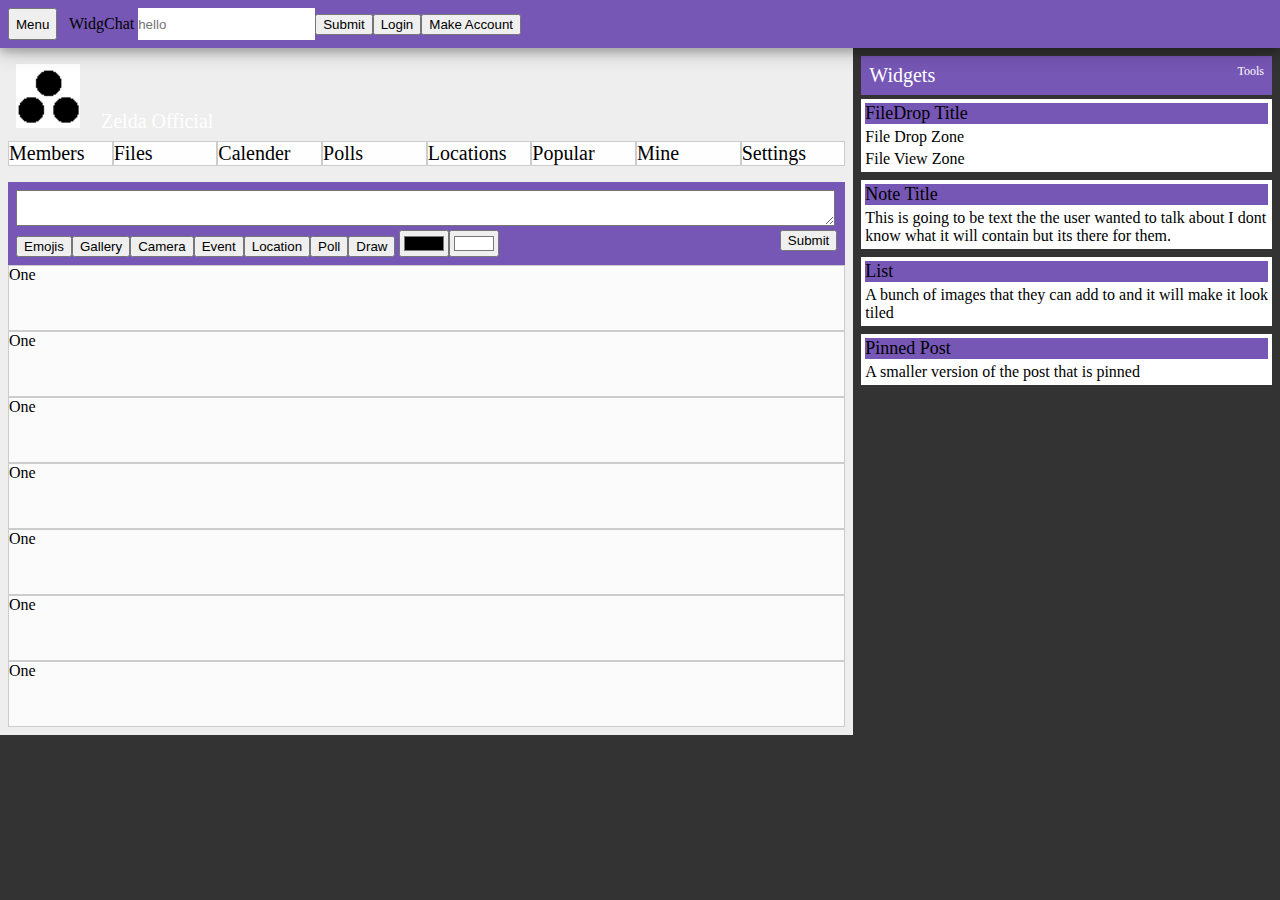
==== widgchat/groop.html @ 75f49440 "first push and initial code to play with" ====
<!DOCTYPE html>
<html>
<head>
  <title>Widgchat</title>
  <link rel="stylesheet" href="css/main.css">
  <script src="js/jquery.js"></script>
  <script src="js/main.js"></script>
</head>
<body>
  <div id="app">
    <div id="nav" class="primary-color shadow"><button class="nav-button">Menu</button> WidgChat <input type="text" class="search-bar" placeholder="hello"/><input type="submit"/><button id="let-me-login">Login</button><button id="make-me-an-account">Make Account</button></div>
    <div id="content-wrapper" class="secondary-color">
      <div id="content-container">
        <div id="center-column">
          <div id="chat-feed">
            <div id="chat-bio" class="sectional-header primary-color">
              <img src="img/default.png" alt="W3Schools.com" style="width:64px; max-width:100%; margin:8px;">
              <span style="vertical-align:bottom; display:inline-block; margin:8px;">Zelda Official</span>
              <div class="dynamic-menu">
                <div class="menu-button">Members</div><div class="menu-button">Files</div><div class="menu-button">Calender</div><div class="menu-button">Polls</div><div class="menu-button">Locations</div><div class="menu-button">Popular</div><div class="menu-button">Mine</div><div class="menu-button">Settings</div>
              </div>
            </div><div id="chat-interaction">
              <div class="primary-color" style="padding:8px;"><textarea id="post-input" style="background:white; width:calc(100% - 8px); resize:vertical;"></textarea><button>Emojis</button><button>Gallery</button><button>Camera</button><button>Event</button><button>Location</button><button>Poll</button><button>Draw</button> <input type="color" value="#000000" /><input type="color" value="#ffffff" /><input type="submit" style="float:right;"></div>
              <div class="post ">One</div><div class="post ">One</div><div class="post ">One</div><div class="post ">One</div><div class="post ">One</div><div class="post ">One</div><div class="post ">One</div>
            </div>
          </div>
      </div><div id="side-column" style="vertical-align:top;">
          <div class="page-widgets">
            <div class="sectional-header primary-color" style="margin:0px;">
              Widgets
              <span class="edit-widgets" style="float:right; font-size:12px;">Tools</span>
            </div>
            <div class="side-widget dropbox">
                <div class="sub-header primary-color">FileDrop Title</div>
                <div class="fileDropZone">File Drop Zone</div>
                <div class="fileDropZone">File View Zone</div>
            </div>
            <div class="side-widget note">
              <div class="sub-header primary-color">Note Title</div>
              <div>
                This is going to be text the the user wanted to talk about I dont know what it will contain but its there for them.
              </div>
            </div>
            <div class="side-widget mosaic">
              <div class="sub-header primary-color">List</div>
              <div>
                A bunch of images that they can add to and it will make it look tiled
              </div>
            </div>
            <div class="side-widget pinned">
              <div class="sub-header primary-color">Pinned Post</div>
              <div>
                A smaller version of the post that is pinned
              </div>
            </div>
          </div>
      </div>
      </div>
    </div>
    <div id="menu">SideMenu</div>
  </div>
</body>
</html>
---- widgchat/css/main.css ----
#app{
  position:absolute;
  top: 0px;
  left: 0px;
  width: 100%;
  height: 100%;
}
#nav{
  position: absolute;
  top: 0px;
  left: 0px;
  width: 100%;
  height: 48px;
  z-index: 999;
}
#content-wrapper{
  position: absolute;
  top: 48px;
  left: 0px;
  width: 100%;
  height: calc(100% - 48px);
  overflow-y: hidden;
}
#content-container{
  margin: auto;
  height: 100%;
  overflow-y: hidden;
  /*background: rgba(255,255,0,.25);*/
  /*display: flex;
  flex-direction: column;
  */

}
#menu{

}
#widget-container{
  margin: 0px;
}
#side-column > div{
  margin: 8px;
}
#side-column{
  /*flex: 3;
  margin: 0px;
  */
  width: calc((1/3)*100%);
  height: 100%;
  overflow-y: scroll;
  display: inline-block;
  background: #333333;
}
#center-column{
  /*
  flex:5;
  margin: 0px;
  flex: 0 0 230px;
  overflow-y: :scroll;
  */
  width: calc((2/3)*100%);
  height: 100%;
  overflow-y: scroll;
  display: inline-block;
}
#chat-bio{
  margin: 8px;
  padding: 0px;
  width: calc((4/4)*100% - 16px);
  display: inline-block;
  vertical-align: top;
  background: url("http://www.acemetrix.com/wp-content/themes/acemetrix/images/default/default-black-banner.png");
  background-size: cover;
}
#chat-interaction{
  margin:8px;
  width: calc((4/4)*100% - 16px);
  display: inline-block;
  vertical-align: top;
}
#chat-feed{
    /*background: url("http://img04.deviantart.net/c436/i/2011/057/e/7/default_lion_background_by_tommasoturchi-d3ahhuh.jpg");*/
    background: #eeeeee;
}
#chat-creation-form{
  flex:1;
}
.sectional-header{
  font-size:20px;
  padding: 8px;
  color: white;
}
.button{
  font-size: 12px;
  padding: 4px;
  border-radius:4px;
}
.button:hover{
    box-shadow: 0 4px 8px 0 rgba(0, 0, 0, 0.2), 0 6px 20px 0 rgba(0, 0, 0, 0.19);
}
.side-widget{
  background: white;
  margin: 4px 0px;
  width:100%;
  display:inline-block;
}
.primary-color{
  background: #7657b5;
}
.secondary-color{
  /*background: #3d3749;*/
  background: #333;
}
.primary-border{
  border: 1px solid #171719;
}
.secondary-border{
  border: 1px solid #171719;
}
.round-bottom{
  border-radius: 8px;
}
.round-top{
  border-top-right-radius: 8px;
  border-top-left-radius: 8px;
}
.blog-making-menu{
  margin: 8px;
  flex: 1;
  width: calc((1/3)*100% - 16px);
}
.blog-making-preview{
  margin: 8px;
  flex: 2;
  background: blue;
  width: calc((2/3)*100% - 16px);
  vertical-align: top;
}
.flex{
  display: flex;
}
.horizontal-flex{
  flex-direction: row;
}

.vertical-flex{
  flex-direction: column;
}
.group-link{
  height: 148px;
  background: white;
  margin: 8px 0px;
  border: 1px solid #ccc;
}
.shadow{
    box-shadow: 0 4px 8px 0 rgba(0, 0, 0, 0.2), 0 6px 20px 0 rgba(0, 0, 0, 0.19);
}
.nav-button{
  margin: 8px;
  display: inline-block;
  height: 32px;
}
.nav-form{
  margin: 8px;
  display: inline-block;
}
.search-bar{
  border: 0px solid blue;
  height: 32px;
  padding: 0px;
}
.nav-form > *{
  display: inline-block;
  height: 32px;
}
.banner{
  width: 100%;
  display: inline-block;
  background: yellow;
}
.h2{
  font-size: 24px;
}
.post{
  height: 64px;
  background: rgba(255,255,255,.75);
  border: 1px solid #ccc;
}
.post:hover{
  background: #f0f0f0;
}
.post:active{
  margin: 4px 0px;
  background: #eee;
}
.form-input{
  display: block;
  width: calc(100% - 16px);
  height: 32px;
  line-height: 32px;
  font-size: 18px;
  border: 0px solid blue;
  margin: 8px;
}
.big-button{
  display: inline-block;
  width: 100%;
  height: 32px;
}
#user-credentials-form > div{
  background: #eee;
  margin: 8px;
  padding: 8px;
  display: flex;
  flex-direction: column;
}
.dynamic-menu{
display: flex;
flex-direction: row;
margin: 0px;
}
.dynamic-menu > *{
  background: rgba(255,255,255,.9);
  border: 1px solid #ccc;
  flex:1;
  color: black;
}
.sub-header {
  font-size: 18px;
}
.side-widget > *{
  margin: 4px;
}
.friend-link{
  background: white;
}

@media screen and (min-width: 0in) and (max-width: 7in) {
  .friend-link{
    background: red;
  }
}
@media screen and (min-width: 7in) and (max-width: 11in) {
  .friend-link{
    background: green;
  }
}
@media screen and (min-width: 11in){
  .friend-link{
    background: blue;
  }
}
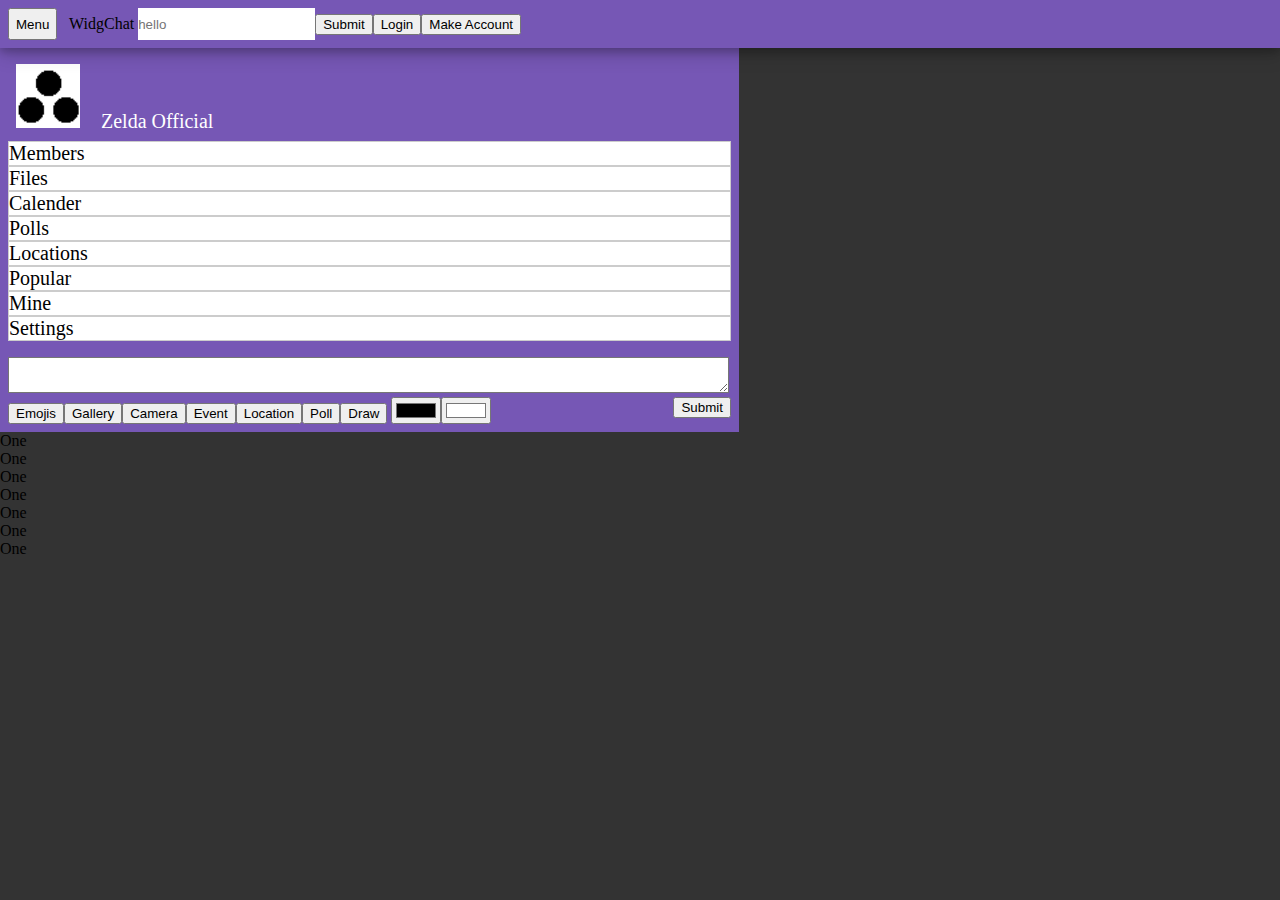
==== commit 445e5ee1: "current layout and styles" ====
--- a/widgchat/groop.html
+++ b/widgchat/groop.html
@@ -14,10 +14,12 @@
         <div id="center-column">
           <div id="chat-feed">
             <div id="chat-bio" class="sectional-header primary-color">
-              <img src="img/default.png" alt="W3Schools.com" style="width:64px; max-width:100%; margin:8px;">
-              <span style="vertical-align:bottom; display:inline-block; margin:8px;">Zelda Official</span>
-              <div class="dynamic-menu">
-                <div class="menu-button">Members</div><div class="menu-button">Files</div><div class="menu-button">Calender</div><div class="menu-button">Polls</div><div class="menu-button">Locations</div><div class="menu-button">Popular</div><div class="menu-button">Mine</div><div class="menu-button">Settings</div>
+              <div class="chat-banner">
+                <img src="img/default.png" alt="W3Schools.com" style="width:64px; max-width:100%; margin:8px;">
+                <span style="vertical-align:bottom; display:inline-block; margin:8px;">Zelda Official</span>
+                <div class="dynamic-menu">
+                  <div class="menu-button">Members</div><div class="menu-button">Files</div><div class="menu-button">Calender</div><div class="menu-button">Polls</div><div class="menu-button">Locations</div><div class="menu-button">Popular</div><div class="menu-button">Mine</div><div class="menu-button">Settings</div>
+                </div>
               </div>
             </div><div id="chat-interaction">
               <div class="primary-color" style="padding:8px;"><textarea id="post-input" style="background:white; width:calc(100% - 8px); resize:vertical;"></textarea><button>Emojis</button><button>Gallery</button><button>Camera</button><button>Event</button><button>Location</button><button>Poll</button><button>Draw</button> <input type="color" value="#000000" /><input type="color" value="#ffffff" /><input type="submit" style="float:right;"></div>
--- a/widgchat/css/main.css
+++ b/widgchat/css/main.css
@@ -1,3 +1,10 @@
+* {
+    -webkit-transition-duration: .0s; /* Safari */
+    transition-duration: .0s;
+}
+::-webkit-scrollbar {
+width: 0px;
+}
 #app{
   position:absolute;
   top: 0px;
@@ -37,17 +44,16 @@
 #widget-container{
   margin: 0px;
 }
-#side-column > div{
-  margin: 8px;
-}
-#side-column{
+right-side-column > div{
+  margin: 0px;
+}
+right-side-column{
   /*flex: 3;
   margin: 0px;
   */
-  width: calc((1/3)*100%);
+  /*width: calc((2/7)*100%);*/
   height: 100%;
   overflow-y: scroll;
-  display: inline-block;
   background: #333333;
 }
 #center-column{
@@ -57,29 +63,37 @@
   flex: 0 0 230px;
   overflow-y: :scroll;
   */
-  width: calc((2/3)*100%);
-  height: 100%;
-  overflow-y: scroll;
-  display: inline-block;
-}
-#chat-bio{
-  margin: 8px;
+  /*width: calc((5/7)*100%);*/
+  height: 100%;
+  display: inline-block;
+}
+#center-column{
+  height: 100%;
+  display: inline-block;
+  vertical-align: top;
+  background: #eee;
+  flex: 3;
+  background: url("http://pre10.deviantart.net/3cd2/th/pre/i/2013/161/0/2/loz_background_by_lilienb-d68hwpn.jpg");
+  background-size: contain;
+}
+#center-column > *{
+}
+#left-side-column{
+  margin: 0px;
   padding: 0px;
-  width: calc((4/4)*100% - 16px);
+  /*width: calc((4/4)*100% - 16px);*/
   display: inline-block;
   vertical-align: top;
-  background: url("http://www.acemetrix.com/wp-content/themes/acemetrix/images/default/default-black-banner.png");
+  background: #eee;
+  background: url("https://s-media-cache-ak0.pinimg.com/236x/33/fb/82/33fb82a9c3d07646664541705fa00110.jpg");
   background-size: cover;
-}
-#chat-interaction{
-  margin:8px;
-  width: calc((4/4)*100% - 16px);
-  display: inline-block;
-  vertical-align: top;
 }
 #chat-feed{
     /*background: url("http://img04.deviantart.net/c436/i/2011/057/e/7/default_lion_background_by_tommasoturchi-d3ahhuh.jpg");*/
-    background: #eeeeee;
+    min-height: calc(100%);
+    display: flex;
+    flex-direction: column;
+    height:100%;
 }
 #chat-creation-form{
   flex:1;
@@ -99,8 +113,8 @@
 }
 .side-widget{
   background: white;
-  margin: 4px 0px;
-  width:100%;
+  margin: 8px;
+  width:calc(100% - 16px);
   display:inline-block;
 }
 .primary-color{
@@ -180,8 +194,7 @@
 .h2{
   font-size: 24px;
 }
-.post{
-  height: 64px;
+.notsurewhattocallthis{
   background: rgba(255,255,255,.75);
   border: 1px solid #ccc;
 }
@@ -189,7 +202,6 @@
   background: #f0f0f0;
 }
 .post:active{
-  margin: 4px 0px;
   background: #eee;
 }
 .form-input{
@@ -214,12 +226,14 @@
   flex-direction: column;
 }
 .dynamic-menu{
-display: flex;
-flex-direction: row;
-margin: 0px;
+  display: flex;
+  flex-direction: column;
+  margin: 0px;
+  max-width: 100%;
+  overflow-x: scroll;
 }
 .dynamic-menu > *{
-  background: rgba(255,255,255,.9);
+  background: rgba(255,255,255,1);
   border: 1px solid #ccc;
   flex:1;
   color: black;
@@ -233,7 +247,18 @@
 .friend-link{
   background: white;
 }
-
+.addNote:hover{
+  outline: 1px solid white;
+}
+.side-widget:hover{
+
+}
+
+#chat-feild-input{
+  display: flex;
+  flex-direction: row;
+
+}
 @media screen and (min-width: 0in) and (max-width: 7in) {
   .friend-link{
     background: red;
@@ -244,8 +269,22 @@
     background: green;
   }
 }
-@media screen and (min-width: 11in){
+@media screen and (min-width: 11in) and (max-width: 14in){
   .friend-link{
     background: blue;
   }
 }
+@media screen and (min-width: 14in){
+  .friend-link{
+    background: yellow;
+  }
+  /*.dynamic-menu{
+    flex-direction: column;
+  }
+  #chat-feed{
+    flex-direction:row;
+  }*/
+  .dynamic-menu{
+    margin: 8px;
+  }
+}
